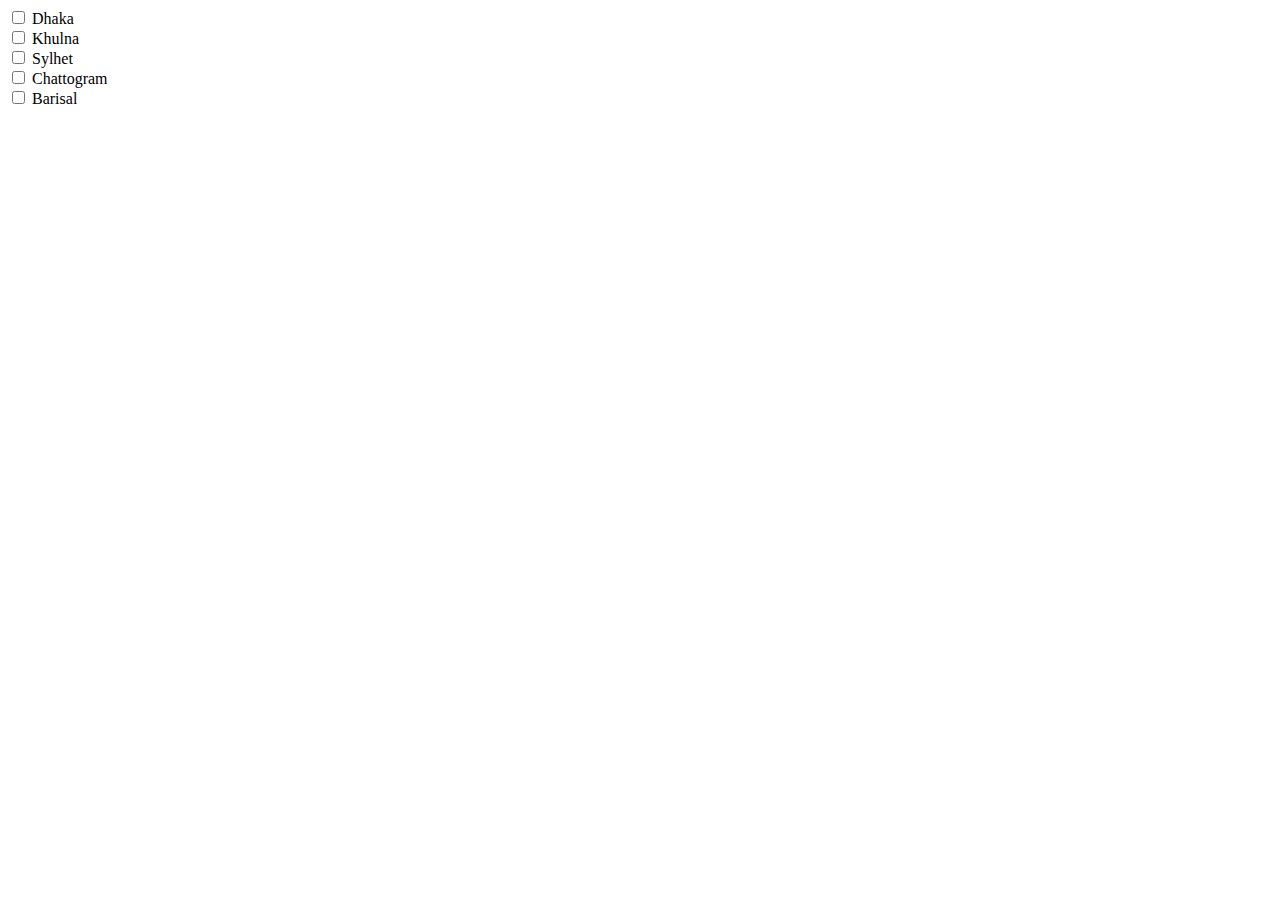
==== customs checkbox/index.html @ 13b7006d "customs checkbox" ====
<!DOCTYPE html>
<html>
<head>
	<meta charset="utf-8">
	<meta name="viewport" content="width=device-width, initial-scale=1">
	<title>Customs Form</title>

	<!-- ======= links ======= -->
	<link rel="stylesheet" type="text/css" href="/style.css">
</head>
<body>
	<div class="container">
		<div>
			<label>
				<input type="checkbox" name="">
				<span>Dhaka</span>
			</label>
		</div>

		<div>
			<label>
				<input type="checkbox" name="">
				<span>Khulna</span>
			</label>
		</div>

		<div>
			<label>
				<input type="checkbox" name="">
				<span>Sylhet</span>
			</label>
		</div>

		<div>
			<label>
				<input type="checkbox" name="">
				<span>Chattogram</span>
			</label>
		</div>

		<div>
			<label>
				<input type="checkbox" name="">
				<span>Barisal</span>
			</label>
		</div>
	</div>


</body>
</html>
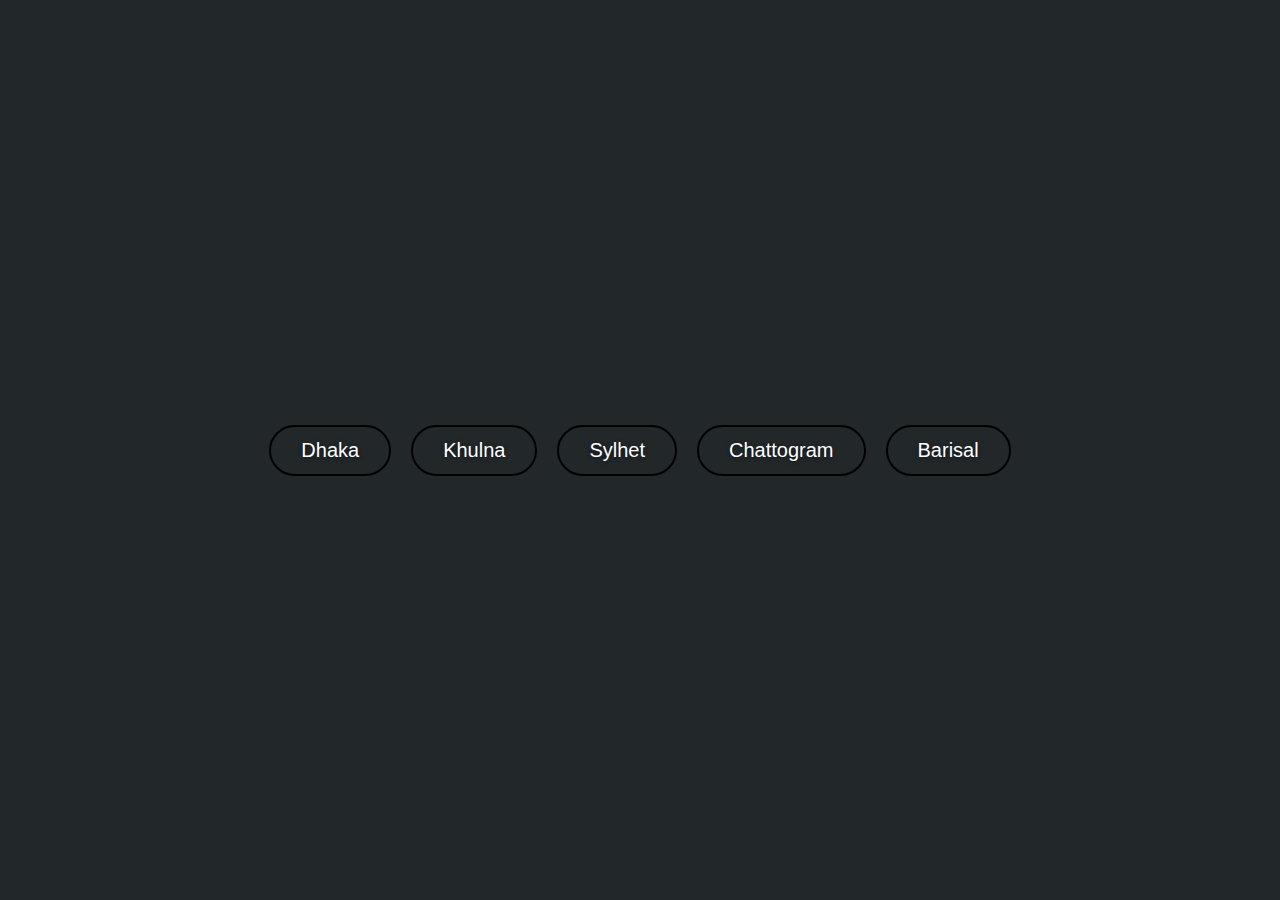
==== commit dd3a1734: "Update index.html" ====
--- a/customs checkbox/index.html
+++ b/customs checkbox/index.html
@@ -6,7 +6,7 @@
 	<title>Customs Form</title>
 
 	<!-- ======= links ======= -->
-	<link rel="stylesheet" type="text/css" href="/style.css">
+	<link rel="stylesheet" type="text/css" href="style.css">
 </head>
 <body>
 	<div class="container">
@@ -48,4 +48,4 @@
 
 
 </body>
-</html>+</html>
--- a/customs checkbox/style.css
+++ b/customs checkbox/style.css
@@ -0,0 +1,72 @@
+body{
+	margin: 0;
+	padding: 0;
+	background: #22272a;
+	font-family: sans-serif;
+	display: flex;
+	justify-content: center;
+	align-items: center;
+	min-height: 100vh;
+
+
+
+}
+
+.container{
+	max-width: 1200px;
+	margin: 0 auto;
+	display: flex;
+	flex-wrap: wrap;
+}
+
+.container div{
+	margin: 10px;
+
+}
+
+.container div label{
+	cursor: pointer;
+
+}
+
+.container div label input[type="checkbox"]{
+	display: none;
+}
+
+
+.container div label span{
+	position: relative;
+	display: inline-block;
+	background: transparent;
+	padding: 12px 30px;
+	color: white;
+	text-shadow: 0 1px 4px rgba(0, 0, 0, .5);
+	border: 2px solid #000;
+	border-radius: 30px;
+	font-size: 20px;
+	transition: .5s ;
+
+}
+
+.container div label span:before{
+	content: '';
+	position: absolute;
+	top: 0;
+	left: 0;
+	width: 100%;
+	height: 50%;
+	/*background: rgba(255, 255, 255, .1);*/
+
+
+}
+.container div label input[type="checkbox"]:checked ~ span
+{
+	/*display: block;*/
+	color: #fff;
+	box-shadow: 0 3px 2px #7b3ffb;
+	border: 2px solid #7b3ffb;
+} 
+
+.container div label span:hover{
+	color: #7b3ffb;
+}